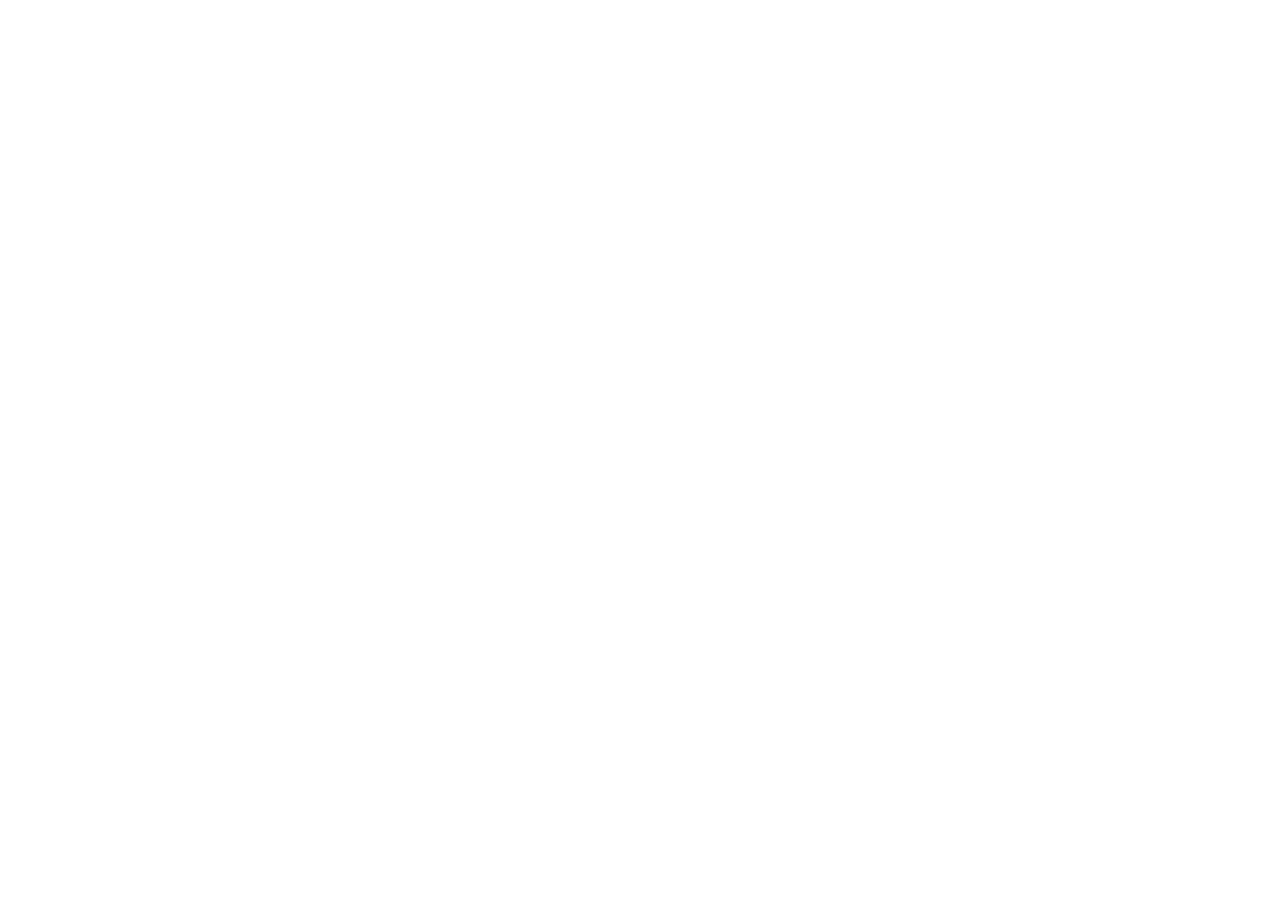
==== desafio-cards/index.html @ 1cd8244e "Iniciando o desafio cards" ====
<!DOCTYPE html>
<html lang="pt-br">
<head>
    <meta charset="UTF-8">
    <meta name="viewport" content="width=device-width, initial-scale=1.0">
    <link rel="stylesheet" href="styles.css"/>

    <title>Desafio Cards</title>
</head>

<body>
    
</body>

</html>
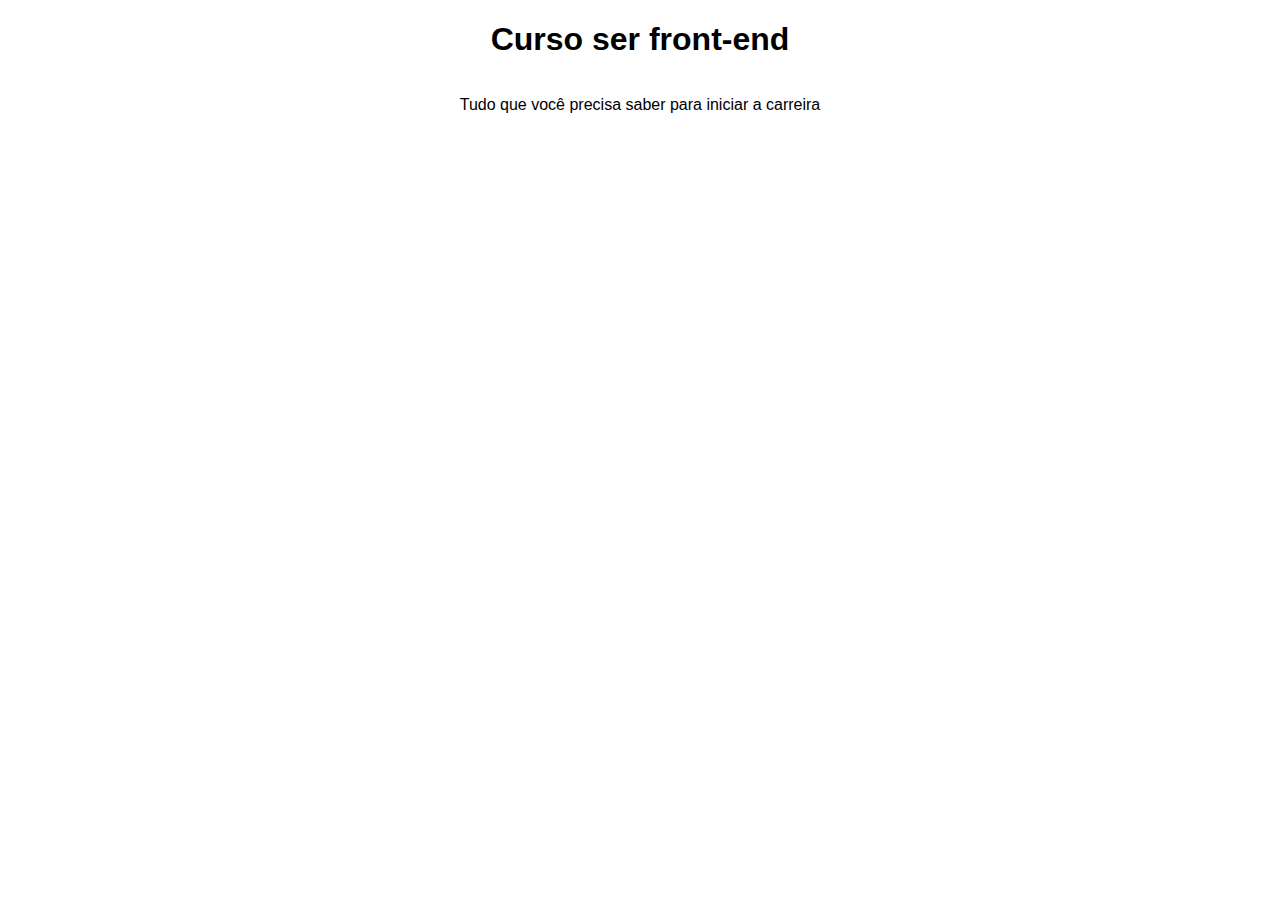
==== commit 9d107d49: "." ====
--- a/desafio-cards/index.html
+++ b/desafio-cards/index.html
@@ -9,7 +9,8 @@
 </head>
 
 <body>
-    
+    <h1 class="h1">Curso ser front-end</h1>
+    <p class="paragrafo">Tudo que você precisa saber para iniciar a carreira</p>
 </body>
 
 </html>--- a/desafio-cards/styles.css
+++ b/desafio-cards/styles.css
@@ -0,0 +1,10 @@
+html,
+body {
+    height: 100%;
+    margin: 0;
+    font-family: Arial, Helvetica, sans-serif;
+    display: flex;
+    flex-direction: column;
+    align-items: center;
+    background-image:image()
+}